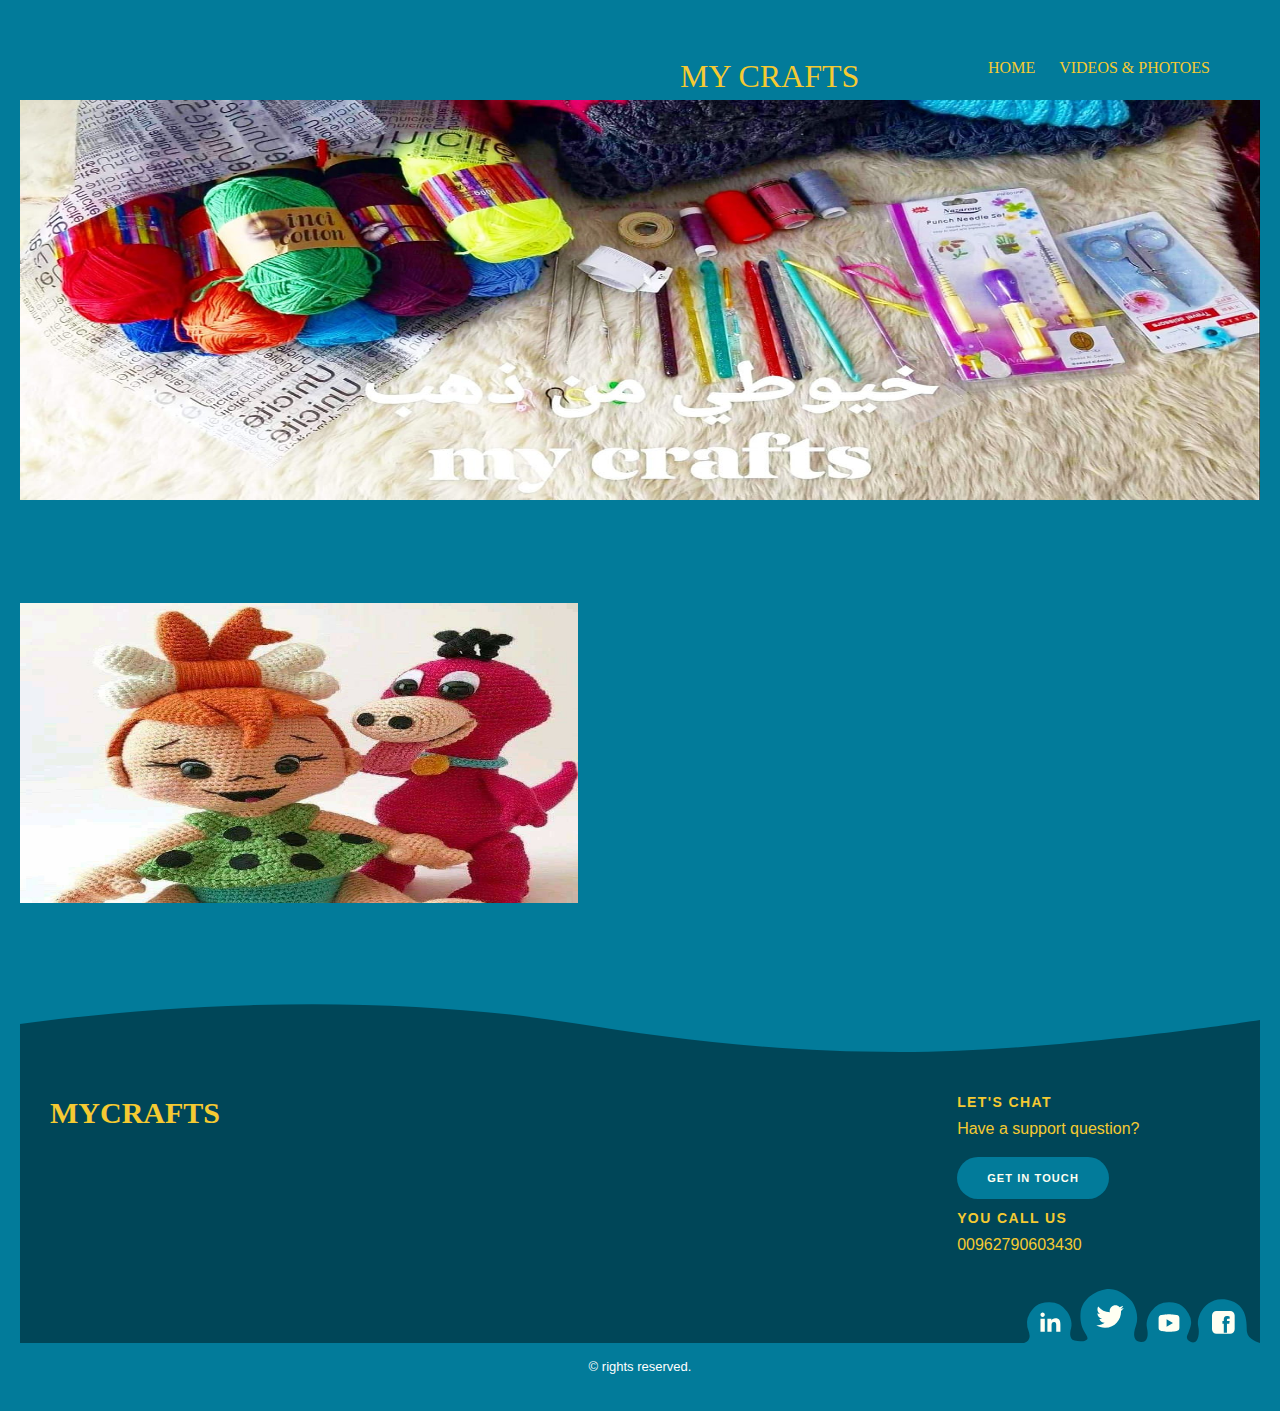
==== videos&photoes.html @ ef81359b "third" ====
<!DOCTYPE html>
<html lang="en">

<head>

    <link rel="stylesheet" href="reset.css">
    <link rel="stylesheet" href="style.css">

    <title>MY CRAFT</title>
</head>

<body>

    <header>
        <h1> MY CRAFTS</h1>

        <ul>

            <li><a href="index.html"> HOME </a></li>
            <li><a href="videos&photoes.html"> VIDEOS & PHOTOES</a></li>
        </ul>
    </header>

    <main>
        <img src="header.jpg" />


        <div class="vertical-menu">
            <img src="img/1.jpg"/><a href="img/1.jpg"> picture no. 1 for a kid toy made of wool</a>
            <a href="img/2.jpg"><img src="img/2.jpg"/>picture no. 2</a>
            <a href="img/3.jpg"><img src="img/3.jpg"/>picture no. 3</a>
            <a href="img/4.jpg"><img src="img/4.jpg"/>picture no. 4</a>
            <a href="img/5.jpg"><img src="img/5.jpg"/>picture no. 5</a>
            <a href="img/6.jpg"><img src="img/6.jpg"/>picture no. 6</a>
            <a href="img/7.jpg"><img src="img/7.jpg"/>picture no. 7</a>
            <a href="img/8.jpg"><img src="img/8.jpg"/>picture no. 8</a>
            <a href="img/9.jpg"><img src="img/9.jpg"/>picture no. 9</a>
            <a href="img/10.jpg"><img src="img/10.jpg"/>picture no. 10</a>
            <a href="img/11.jpg"><img src="img/11.jpg"/>picture no. 11</a>
            <a href="img/12.jpg"><img src="img/12.jpg"/>picture no. 12</a>
          </div>

        

    </main>

</body>

<footer>

    <div class="pg-footer ">
        <footer class="footer ">
            <svg class="footer-wave-svg " xmlns="http://www.w3.org/2000/svg " viewBox="0 0 1200 100 "
                preserveAspectRatio="none ">
                <path class="footer-wave-path "
                    d="M851.8,100c125,0,288.3-45,348.2-64V0H0v44c3.7-1,7.3-1.9,11-2.9C80.7,22,151.7,10.8,223.5,6.3C276.7,2.9,330,4,383,9.8 c52.2,5.7,103.3,16.2,153.4,32.8C623.9,71.3,726.8,100,851.8,100z ">
                </path>
            </svg>
            <div class="footer-content ">
                <div class="footer-content-column ">
                    <div class="footer-logo ">
                        <a class="footer-logo-link " href="# ">
                            <span class="hidden-link-text "></span>
                            <div id="logo">
                                <p id="insan1">MY</p>
                                <p id="insan2">CRAFTS</p>
                            </div>
                        </a>
                    </div>
                    <div class="footer-menu ">
                        <h2 class="footer-menu-name "> </h2>
                        <ul id="menu-get-started " class="footer-menu-list ">
                            <li class="menu-item menu-item-type-post_type menu-item-object-product ">
                                <a href="# "></a>
                            </li>
                            <li class="menu-item menu-item-type-post_type menu-item-object-product ">
                                <a href="# "></a>
                            </li>
                            <li class="menu-item menu-item-type-post_type menu-item-object-product ">
                                <a href="# "></a>
                            </li>
                        </ul>
                    </div>
                </div>
                <div class="footer-content-column ">
                    <div class="footer-menu ">
                        <h2 class="footer-menu-name "> </h2>
                        <ul id="menu-company " class="footer-menu-list ">
                            <li class="menu-item menu-item-type-post_type menu-item-object-page ">
                                <a href="# "></a>
                            </li>
                            <li class="menu-item menu-item-type-taxonomy menu-item-object-category ">
                                <a href="# "></a>
                            </li>
                            <li class="menu-item menu-item-type-post_type menu-item-object-page ">
                                <a href="# "></a>
                            </li>
                        </ul>
                    </div>
                    <div class="footer-menu ">
                        <h2 class="footer-menu-name "></h2>
                        <ul id="menu-legal " class="footer-menu-list ">
                            <li
                                class="menu-item menu-item-type-post_type menu-item-object-page menu-item-privacy-policy menu-item-170434 ">
                                <a href="# "></a>
                            </li>
                            <li class="menu-item menu-item-type-post_type menu-item-object-page ">
                                <a href="# "></a>
                            </li>
                        </ul>
                    </div>
                </div>
                <div class="footer-content-column ">
                    <div class="footer-menu ">
                        <h2 class="footer-menu-name "></h2>
                        <ul id="menu-quick-links " class="footer-menu-list ">
                            <li class="menu-item menu-item-type-custom menu-item-object-custom ">
                                <a target="_blank " rel="noopener noreferrer " href="# "></a>
                            </li>
                            <li class="menu-item menu-item-type-custom menu-item-object-custom ">
                                <a target="_blank " rel="noopener noreferrer " href="# "></a>
                            </li>
                            <li class="menu-item menu-item-type-post_type menu-item-object-page ">
                                <a href="# "></a>
                            </li>
                            <li class="menu-item menu-item-type-post_type menu-item-object-page ">
                                <a href="# "></a>
                            </li>
                            <li class="menu-item menu-item-type-post_type_archive menu-item-object-customer ">
                                <a href="# "></a>
                            </li>
                            <li class="menu-item menu-item-type-post_type menu-item-object-page ">
                                <a href="# "></a>
                            </li>
                        </ul>
                    </div>
                </div>
                <div class="footer-content-column ">
                    <div class="footer-call-to-action ">
                        <h2 class="footer-call-to-action-title "> Let's Chat</h2>
                        <p class="footer-call-to-action-description "> Have a support question?</p>
                        <a class="footer-call-to-action-button button " href="# " target="_self "> Get in Touch </a>
                    </div>
                    <div class="footer-call-to-action ">
                        <h2 class="footer-call-to-action-title "> You Call Us</h2>
                        <p class="footer-call-to-action-link-wrapper "> <a class="footer-call-to-action-link "
                                href="tel:0124-64XXXX " target="_self "> 00962790603430 </a></p>
                    </div>
                </div>
                <div class="footer-social-links "> <svg class="footer-social-amoeba-svg "
                        xmlns="http://www.w3.org/2000/svg " viewBox="0 0 236 54 ">
                        <path class="footer-social-amoeba-path "
                            d="M223.06,43.32c-.77-7.2,1.87-28.47-20-32.53C187.78,8,180.41,18,178.32,20.7s-5.63,10.1-4.07,16.7-.13,15.23-4.06,15.91-8.75-2.9-6.89-7S167.41,36,167.15,33a18.93,18.93,0,0,0-2.64-8.53c-3.44-5.5-8-11.19-19.12-11.19a21.64,21.64,0,0,0-18.31,9.18c-2.08,2.7-5.66,9.6-4.07,16.69s.64,14.32-6.11,13.9S108.35,46.5,112,36.54s-1.89-21.24-4-23.94S96.34,0,85.23,0,57.46,8.84,56.49,24.56s6.92,20.79,7,24.59c.07,2.75-6.43,4.16-12.92,2.38s-4-10.75-3.46-12.38c1.85-6.6-2-14-4.08-16.69a21.62,21.62,0,0,0-18.3-9.18C13.62,13.28,9.06,19,5.62,24.47A18.81,18.81,0,0,0,3,33a21.85,21.85,0,0,0,1.58,9.08,16.58,16.58,0,0,1,1.06,5A6.75,6.75,0,0,1,0,54H236C235.47,54,223.83,50.52,223.06,43.32Z ">
                        </path>
                    </svg>
                    <a class="footer-social-link linkedin " href="# " target="_blank ">
                        <span class="hidden-link-text ">Linkedin</span>
                        <svg class="footer-social-icon-svg " xmlns="http://www.w3.org/2000/svg " viewBox="0 0 30 30 ">
                            <path class="footer-social-icon-path " d="M9,25H4V10h5V25z M6.501,8C5.118,8,4,6.879,4,5.499S5.12,3,6.501,3C7.879,3,9,4.121,9,5.499C9,6.879,7.879,8,6.501,8z M27,25h-4.807v-7.3c0-1.741-0.033-3.98-2.499-3.98c-2.503,0-2.888,1.896-2.888,3.854V25H12V9.989h4.614v2.051h0.065
            c0.642-1.18,2.211-2.424,4.551-2.424c4.87,0,5.77,3.109,5.77,7.151C27,16.767,27,25,27,25z "></path>
                        </svg>
                    </a>
                    <a class="footer-social-link twitter " href="https://twitter.com/PNahelia?s=09 " target="_blank ">
                        <span class="hidden-link-text ">Twitter</span>
                        <svg class="footer-social-icon-svg " xmlns="http://www.w3.org/2000/svg " viewBox="0 0 26 26 ">
                            <path class="footer-social-icon-path " d="M 25.855469 5.574219 C 24.914063 5.992188 23.902344 6.273438 22.839844 6.402344 C 23.921875 5.75 24.757813 4.722656 25.148438 3.496094 C 24.132813 4.097656 23.007813 4.535156 21.8125 4.769531
            C 20.855469 3.75 19.492188 3.113281 17.980469 3.113281 C 15.082031 3.113281 12.730469 5.464844 12.730469 8.363281 C 12.730469 8.773438 12.777344 9.175781 12.867188 9.558594 C 8.503906 9.339844 4.636719 7.246094 2.046875 4.070313 C 1.59375
            4.847656 1.335938 5.75 1.335938 6.714844 C 1.335938 8.535156 2.261719 10.140625 3.671875 11.082031 C 2.808594 11.054688 2 10.820313 1.292969 10.425781 C 1.292969 10.449219 1.292969 10.46875 1.292969 10.492188 C 1.292969 13.035156 3.101563
            15.15625 5.503906 15.640625 C 5.0625 15.761719 4.601563 15.824219 4.121094 15.824219 C 3.78125 15.824219 3.453125 15.792969 3.132813 15.730469 C 3.800781 17.8125 5.738281 19.335938 8.035156 19.375 C 6.242188 20.785156 3.976563 21.621094 1.515625
            21.621094 C 1.089844 21.621094 0.675781 21.597656 0.265625 21.550781 C 2.585938 23.039063 5.347656 23.90625 8.3125 23.90625 C 17.96875 23.90625 23.25 15.90625 23.25 8.972656 C 23.25 8.742188 23.246094 8.515625 23.234375 8.289063 C 24.261719
            7.554688 25.152344 6.628906 25.855469 5.574219 "></path>
                        </svg>
                    </a>
                    <a class="footer-social-link youtube "
                        href="https://www.youtube.com/channel/UC9nZdVQLTFBi-LnRgo3DyZw" target="_blank ">
                        <span class="hidden-link-text ">Youtube</span>
                        <svg class="footer-social-icon-svg " xmlns="http://www.w3.org/2000/svg " viewBox="0 0 30 30 ">
                            <path class="footer-social-icon-path "
                                d="M 15 4 C 10.814 4 5.3808594 5.0488281 5.3808594 5.0488281 L 5.3671875 5.0644531 C 3.4606632 5.3693645 2 7.0076245 2 9 L 2 15 L 2 15.001953 L 2 21 L 2 21.001953 A 4 4 0 0 0 5.3769531 24.945312
            L 5.3808594 24.951172 C 5.3808594 24.951172 10.814 26.001953 15 26.001953 C 19.186 26.001953 24.619141 24.951172 24.619141 24.951172 L 24.621094 24.949219 A 4 4 0 0 0 28 21.001953 L 28 21 L 28 15.001953 L 28 15 L 28 9 A 4 4 0 0 0 24.623047
            5.0546875 L 24.619141 5.0488281 C 24.619141 5.0488281 19.186 4 15 4 z M 12 10.398438 L 20 15 L 12 19.601562 L 12 10.398438 z "></path>
                        </svg>
                    </a>
                    <a class="footer-social-link github " href="https://web.facebook.com/groups/handmadeworking"
                        target="_blank ">
                        <span class="hidden-link-text ">Facebook</span>
                        <svg class="footer-social-icon-svg " xmlns="http://www.w3.org/2000/svg " viewBox="0 0 75 75 ">
                            <path class="footer-social-icon-path "
                                d="M40,0H10C4.486,0,0,4.486,0,10v30c0,5.514,4.486,10,10,10h30c5.514,0,10-4.486,10-10V10C50,4.486,45.514,0,40,0z M39,17h-3 c-2.145,0-3,0.504-3,2v3h6l-1,6h-5v20h-7V28h-3v-6h3v-3c0-4.677,1.581-8,7-8c2.902,0,6,1,6,1V17z">
                            </path>
                        </svg>
                    </a>
                </div>
            </div>
            <div class="footer-copyright ">
                <div class="footer-copyright-wrapper ">
                    <p class="footer-copyright-text ">
                        <a class="footer-copyright-link " href="https://npooja.now.sh/ " target="_self ">&copy;
                            rights reserved. </a>
                    </p>
                </div>
            </div>
        </footer>



</html>
---- style.css ----
*{

    font-family: 'Loved by the King', cursive;
}

#pp {
    color:#F5CA32;
   padding: 40px;
   text-align: center;
   font-size: larger;
   /* background-color:#02959a ; */
   border-radius: 15px;
   width:40%;
   margin-right: 100px;
   float: right;
}
#img2{
   
    width: 35%;
    margin-left: 100px;
    border-radius: 15px;
}

#one{
    padding: 20px;
    
    border-radius: 15px;
}
ul {
float: right;
}

ul li {

    display: inline-block;
}

#pp-home2{

    margin-bottom: 200px;
}

ul li a{
    text-decoration: none;
    padding: 10px;
    color:#F5CA32;
    font-family: 'Loved by the King', cursive;
}

h1{
    float: left;
    margin-left: 620px;
    font-size: 200%;
    color: #F5CA32;
    font-family: 'Loved by the King', cursive;
}

img{
    width: 100%;
    height: 400px;
}

header{

    padding: 40px;
    background-color:#027B9A;
}

body{
padding: 20px;
background-color: #027B9A;
}

.vertical-menu {
    margin-top: 100px;
    margin-bottom: 100px;
    width: 45%;
    height: 300px;
    overflow-y: auto;
  }
  .vertical-menu a {
    background-color: #eee;
    color: blueviolet;
    display: block;
    padding: 12px;
    text-decoration: none;
    font-size: larger;

  }
  .vertical-menu a img{

    width: 250px;
    height: 250px;
    margin-right: 60px;
    
  }
  .vertical-menu a:hover {
    background-color: #ccc;
  }
  

footer #insan2{
    margin-top: 5px;
    float:right;
    color: #F5CA32;
    font-family: 'Loved by the King', cursive;
    font-weight: bold;
    font-size: 30px;
}

footer #insan1{
    margin-top: 5px;
    float:left;
    font-family: 'Loved by the King', cursive;
    font-weight: bold;
    font-size: 30px;
    color: #F5CA32;
}

.pg-footer {
    font-family: 'Roboto', sans-serif;
}

.footer {
    background-color: #004658;
    color:  #F5CA32;
}

.footer-wave-svg {
    background-color: transparent;
    display: block;
    height: 30px;
    position: relative;
    top: -1px;
    width: 100%;
}

.footer-wave-path {
    fill: #027B9A;
}

.footer-content {
    margin-left: auto;
    margin-right: auto;
    max-width: 1230px;
    padding: 40px 15px 100px;
    position: relative;
}

.footer-content-column {
    box-sizing: border-box;
    float: left;
    padding-left: 15px;
    padding-right: 15px;
    width: 100%;
    color: #F5CA32;
}

.footer-content-column ul li a {
    color: #F5CA32;
    text-decoration: none;
}

.footer-logo-link {
    display: inline-block;
}

.footer-menu-name {
    color:  #F5CA32;
    font-size: 15px;
    font-weight: 900;
    letter-spacing: .1em;
    line-height: 18px;
    margin-bottom: 0;
    margin-top: 0;
    text-transform: uppercase;
}

.footer-menu-list {
    list-style: none;
    margin-bottom: 0;
    margin-top: 10px;
    padding-left: 0;
}

.footer-menu-list li {
    margin-top: 5px;
}

.footer-call-to-action-description {
    color:  #F5CA32;
    margin-top: 10px;
    margin-bottom: 20px;
}

.footer-call-to-action-button:hover {
    background-color:  #F5CA32;
    color: #00BEF0;
}

.button:last-of-type {
    margin-right: 0;
}

.footer-call-to-action-button {
    background-color: #027B9A;
    border-radius: 21px;
    color: #FFFFF2;
    display: inline-block;
    font-size: 11px;
    font-weight: 900;
    letter-spacing: .1em;
    line-height: 18px;
    padding: 12px 30px;
    margin: 0 10px 10px 0;
    text-decoration: none;
    text-transform: uppercase;
    transition: background-color .2s;
    cursor: pointer;
    position: relative;
}


.footer-call-to-action-title {
    color:  #F5CA32;
    font-size: 14px;
    font-weight: 900;
    letter-spacing: .1em;
    line-height: 18px;
    margin-bottom: 0;
    text-transform: uppercase;
}

.footer-call-to-action-link-wrapper {
    margin-bottom: 0;
    margin-top: 10px;
    color: #F5CA32;
    text-decoration: none;
}

.footer-call-to-action-link-wrapper a {
    color:  #F5CA32;
    text-decoration: none;
}

.footer-social-links {
    bottom: 0;
    height: 54px;
    position: absolute;
    right: 0;
    width: 236px;
}

.footer-social-amoeba-path {
    fill: #027B9A;
}

.footer-social-link.linkedin {
    height: 26px;
    left: 3px;
    top: 11px;
    width: 26px;
}

.footer-social-link {
    display: block;
    padding: 10px;
    position: absolute;
}

.hidden-link-text {
    position: absolute;
    clip: rect(1px 1px 1px 1px);
    clip: rect(1px, 1px, 1px, 1px);
    -webkit-clip-path: inset(0px 0px 99.9% 99.9%);
    clip-path: inset(0px 0px 99.9% 99.9%);
    overflow: hidden;
    height: 1px;
    width: 1px;
    padding: 0;
    border: 0;
    top: 50%;
}

.footer-social-icon-svg {
    display: block;
}

.footer-social-icon-path {
    fill: #FFFFF2;
    transition: fill .2s;
}

.footer-social-link.twitter {
    height: 28px;
    left: 62px;
    top: 3px;
    width: 28px;
}

.footer-social-link.youtube {
    height: 24px;
    left: 123px;
    top: 12px;
    width: 24px;
}

.footer-social-link.github {
    height: 30px;
    left: 178px;
    top: 12px;
    width: 34px;
}

.footer-copyright {
    background-color: #027B9A;
    color: #fff;
    padding: 15px 30px;
    text-align: center;
}

.footer-copyright-wrapper {
    margin-left: auto;
    margin-right: auto;
    max-width: 1200px;
}

.footer-copyright-text {
    color: #fff;
    font-size: 13px;
    font-weight: 400;
    line-height: 18px;
    margin-bottom: 0;

}

.footer-copyright-link {
    color: #fff;
    text-decoration: none;
}


.footer-content {
    margin-left: auto;
    margin-right: auto;
    max-width: 1230px;
    padding: 40px 15px 500px;
    position: relative;
}

    .footer-wave-svg {
        height: 50px;
    }
    .footer-content-column {
        width: 24.99%;
    }


    div.footer-content {
        padding-bottom: 250px;

    }
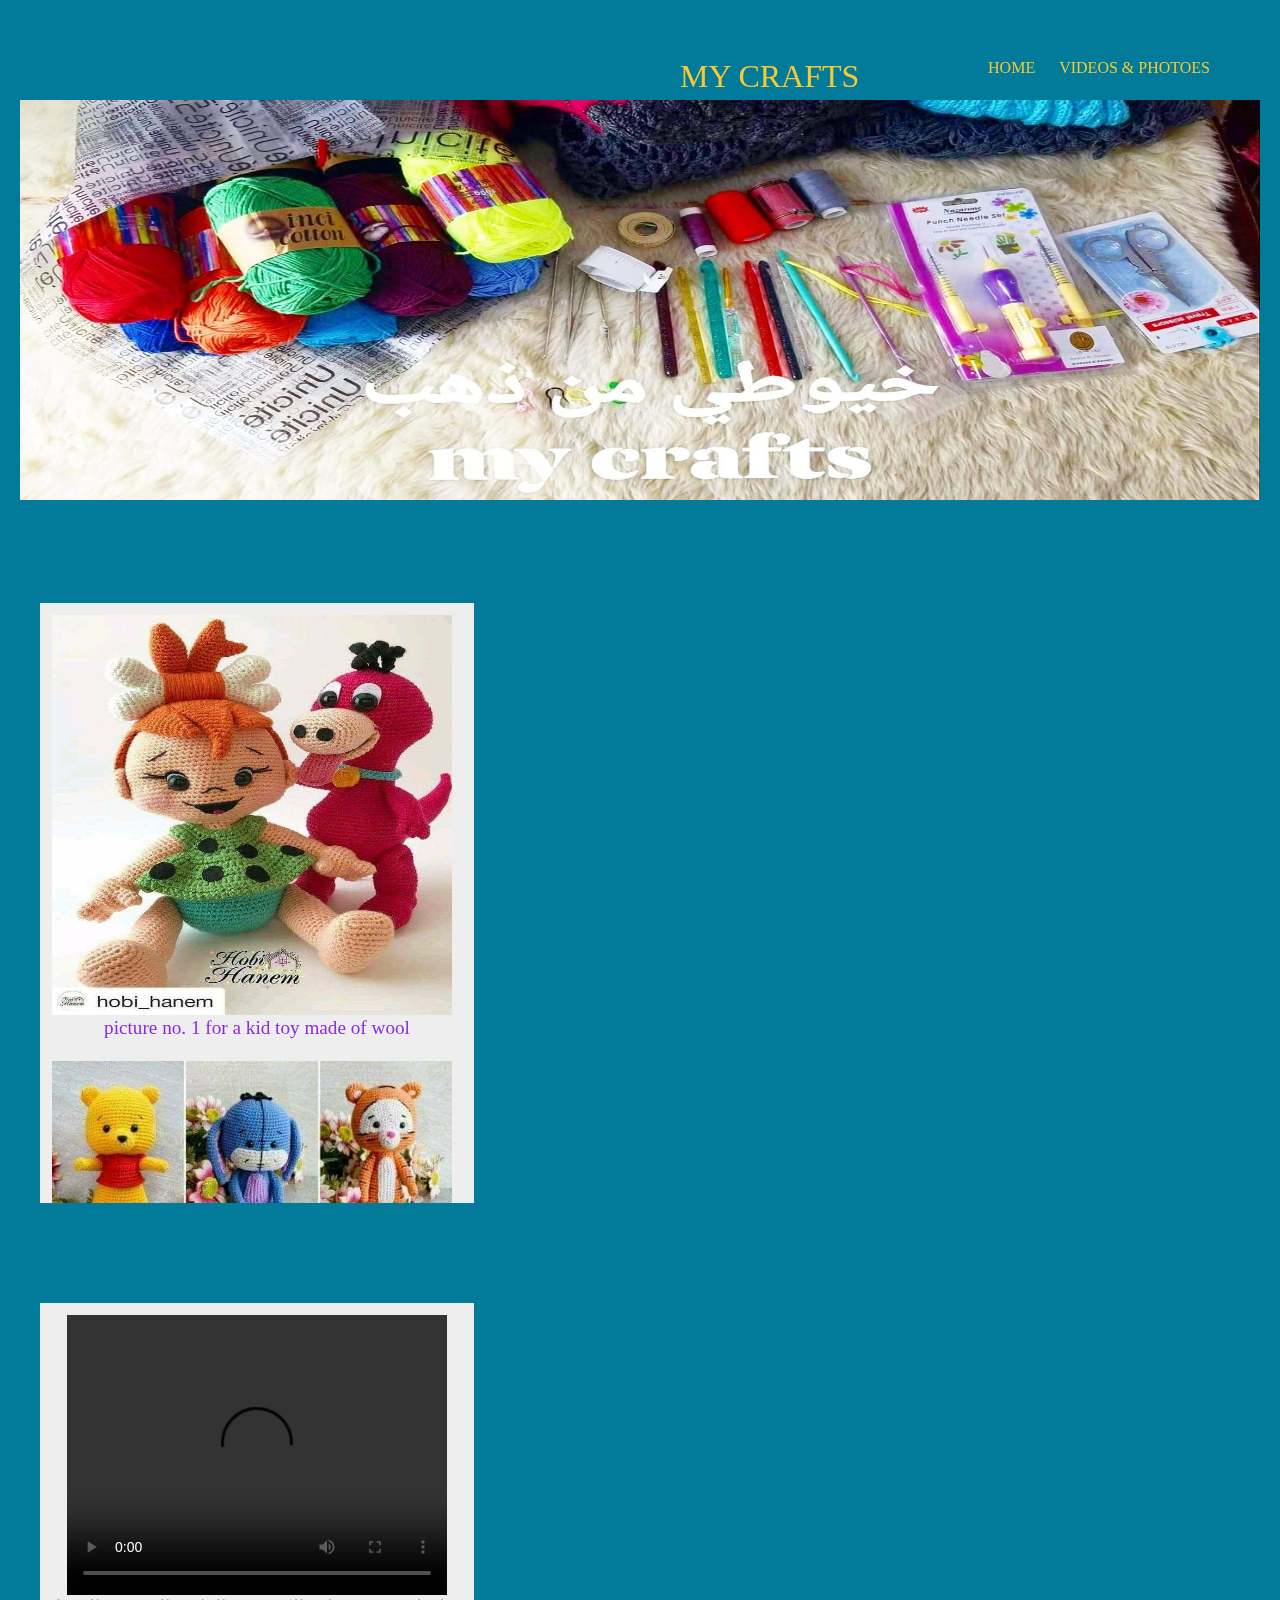
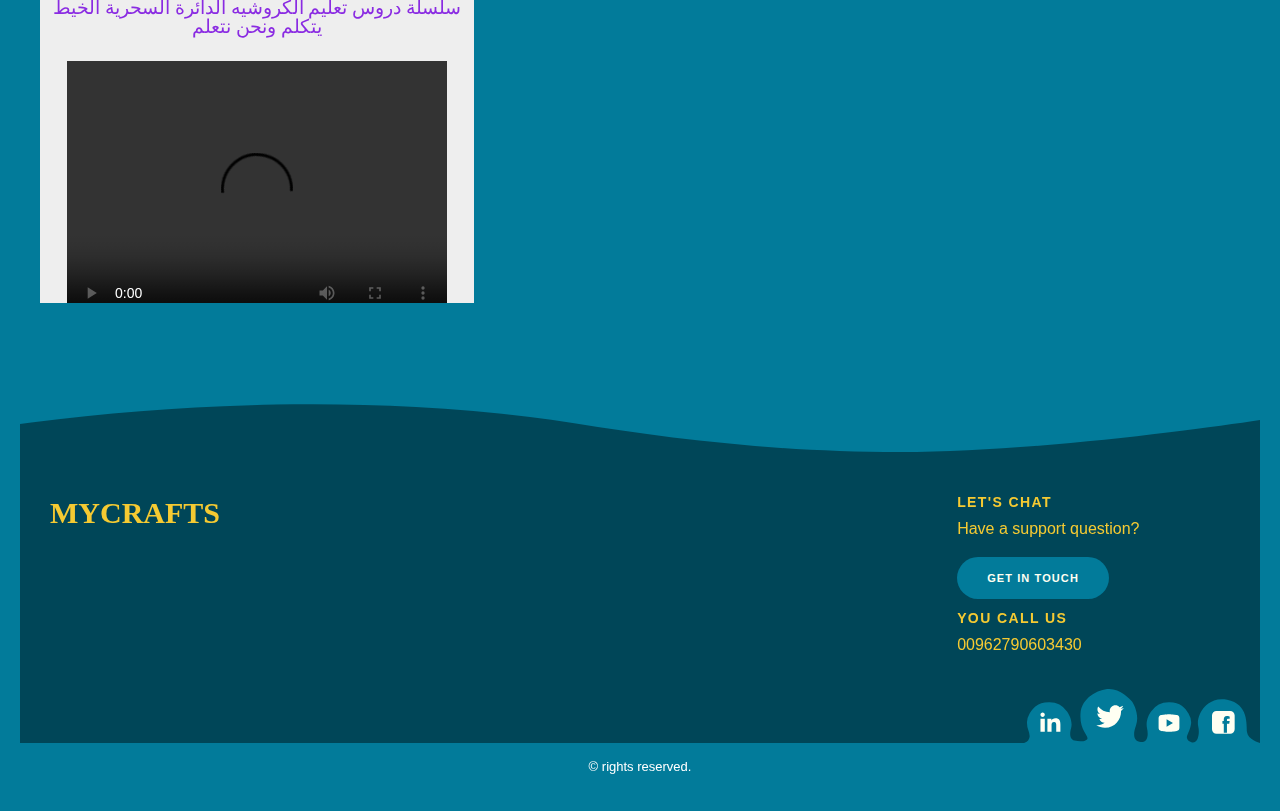
==== commit 57cf1782: "fourth" ====
--- a/videos&photoes.html
+++ b/videos&photoes.html
@@ -26,22 +26,57 @@
 
 
         <div class="vertical-menu">
-            <img src="img/1.jpg"/><a href="img/1.jpg"> picture no. 1 for a kid toy made of wool</a>
-            <a href="img/2.jpg"><img src="img/2.jpg"/>picture no. 2</a>
-            <a href="img/3.jpg"><img src="img/3.jpg"/>picture no. 3</a>
-            <a href="img/4.jpg"><img src="img/4.jpg"/>picture no. 4</a>
-            <a href="img/5.jpg"><img src="img/5.jpg"/>picture no. 5</a>
-            <a href="img/6.jpg"><img src="img/6.jpg"/>picture no. 6</a>
-            <a href="img/7.jpg"><img src="img/7.jpg"/>picture no. 7</a>
-            <a href="img/8.jpg"><img src="img/8.jpg"/>picture no. 8</a>
-            <a href="img/9.jpg"><img src="img/9.jpg"/>picture no. 9</a>
-            <a href="img/10.jpg"><img src="img/10.jpg"/>picture no. 10</a>
-            <a href="img/11.jpg"><img src="img/11.jpg"/>picture no. 11</a>
-            <a href="img/12.jpg"><img src="img/12.jpg"/>picture no. 12</a>
-          </div>
-
-        
-
+            <a href="img/1.jpg"><img src="img/1.jpg" /> <br />picture no. 1 for a kid toy made of wool</a>
+            <a href="img/2.jpg"><img src="img/2.jpg" />picture no. 2</a>
+            <a href="img/3.jpg"><img src="img/3.jpg" />picture no. 3</a>
+            <a href="img/4.jpg"><img src="img/4.jpg" />picture no. 4</a>
+            <a href="img/5.jpg"><img src="img/5.jpg" />picture no. 5</a>
+            <a href="img/6.jpg"><img src="img/6.jpg" />picture no. 6</a>
+            <a href="img/7.jpg"><img src="img/7.jpg" />picture no. 7</a>
+            <a href="img/8.jpg"><img src="img/8.jpg" />picture no. 8</a>
+            <a href="img/9.jpg"><img src="img/9.jpg" />picture no. 9</a>
+            <a href="img/10.jpg"><img src="img/10.jpg" />picture no. 10</a>
+            <a href="img/11.jpg"><img src="img/11.jpg" />picture no. 11</a>
+            <a href="img/12.jpg"><img src="img/12.jpg" />picture no. 12</a>
+        </div>
+
+        <p id="pics">
+
+            
+
+        </p>
+
+
+        <div class="vertical-menu2">
+            <a><video width="380" height="280" controls>
+                    <source
+                        src="vid/yt1s.com - سلسلة دروس تعليم الكروشيه الدائرة السحرية الخيط يتكلم ونحن نتعلم_480p.mp4"
+                        type="video/mp4">
+                </video><br />
+                سلسلة دروس تعليم الكروشيه الدائرة السحرية الخيط يتكلم ونحن نتعلم
+            </a>
+            <a><video width="380" height="280" controls>
+                    <source src="vid/yt1s.com - سكارفات رجالي وبناتي بلونين _480p.mp4" type="video/mp4">
+                </video><br />
+                سكارفات رجالي وبناتي بلونين
+            </a>
+            <a> <video width="380" height="280" controls>
+                    <source src="vid/yt1s.com - تعالوا نتعلم كروشيه بالباترون_480p.mp4" type="video/mp4">
+                </video><br />
+                تعالوا نتعلم كروشيه بالباترون
+            </a>
+            <a><video width="380" height="280" controls>
+                    <source src="vid/yt1s.com - سلسلة دروس تعليم فن الكروشية ٣_480p.mp4" type="video/mp4">
+                </video><br />
+                سلسلة دروس تعليم فن الكروشية ٣
+            </a>
+            <a> <video width="380" height="280" controls>
+                    <source src="vid/yt1s.com - غرزة نص العمود_480p.mp4" type="video/mp4">
+                </video><br />
+                غرزة نص العمود
+            </a>
+        </div>
+        <p id="vids"></p>
     </main>
 
 </body>
--- a/style.css
+++ b/style.css
@@ -74,9 +74,10 @@
 .vertical-menu {
     margin-top: 100px;
     margin-bottom: 100px;
-    width: 45%;
-    height: 300px;
+    width: 35%;
+    height: 600px;
     overflow-y: auto;
+    margin-left: 20px;
   }
   .vertical-menu a {
     background-color: #eee;
@@ -85,12 +86,13 @@
     padding: 12px;
     text-decoration: none;
     font-size: larger;
+    text-align: center;
 
   }
   .vertical-menu a img{
 
-    width: 250px;
-    height: 250px;
+    width: 400px;
+    height: 400px;
     margin-right: 60px;
     
   }
@@ -98,7 +100,26 @@
     background-color: #ccc;
   }
   
-
+  .vertical-menu2 {
+    margin-top: 100px;
+    margin-bottom: 100px;
+    width: 35%;
+    height: 600px;
+    overflow-y: auto;
+    margin-left: 20px;
+  }
+  .vertical-menu2 a {
+    background-color: #eee;
+    color: blueviolet;
+    display: block;
+    padding: 12px;
+    text-decoration: none;
+    font-size: larger;
+    text-align: center;
+  }
+  .vertical-menu2 a:hover {
+    background-color: #ccc;
+  }
 footer #insan2{
     margin-top: 5px;
     float:right;
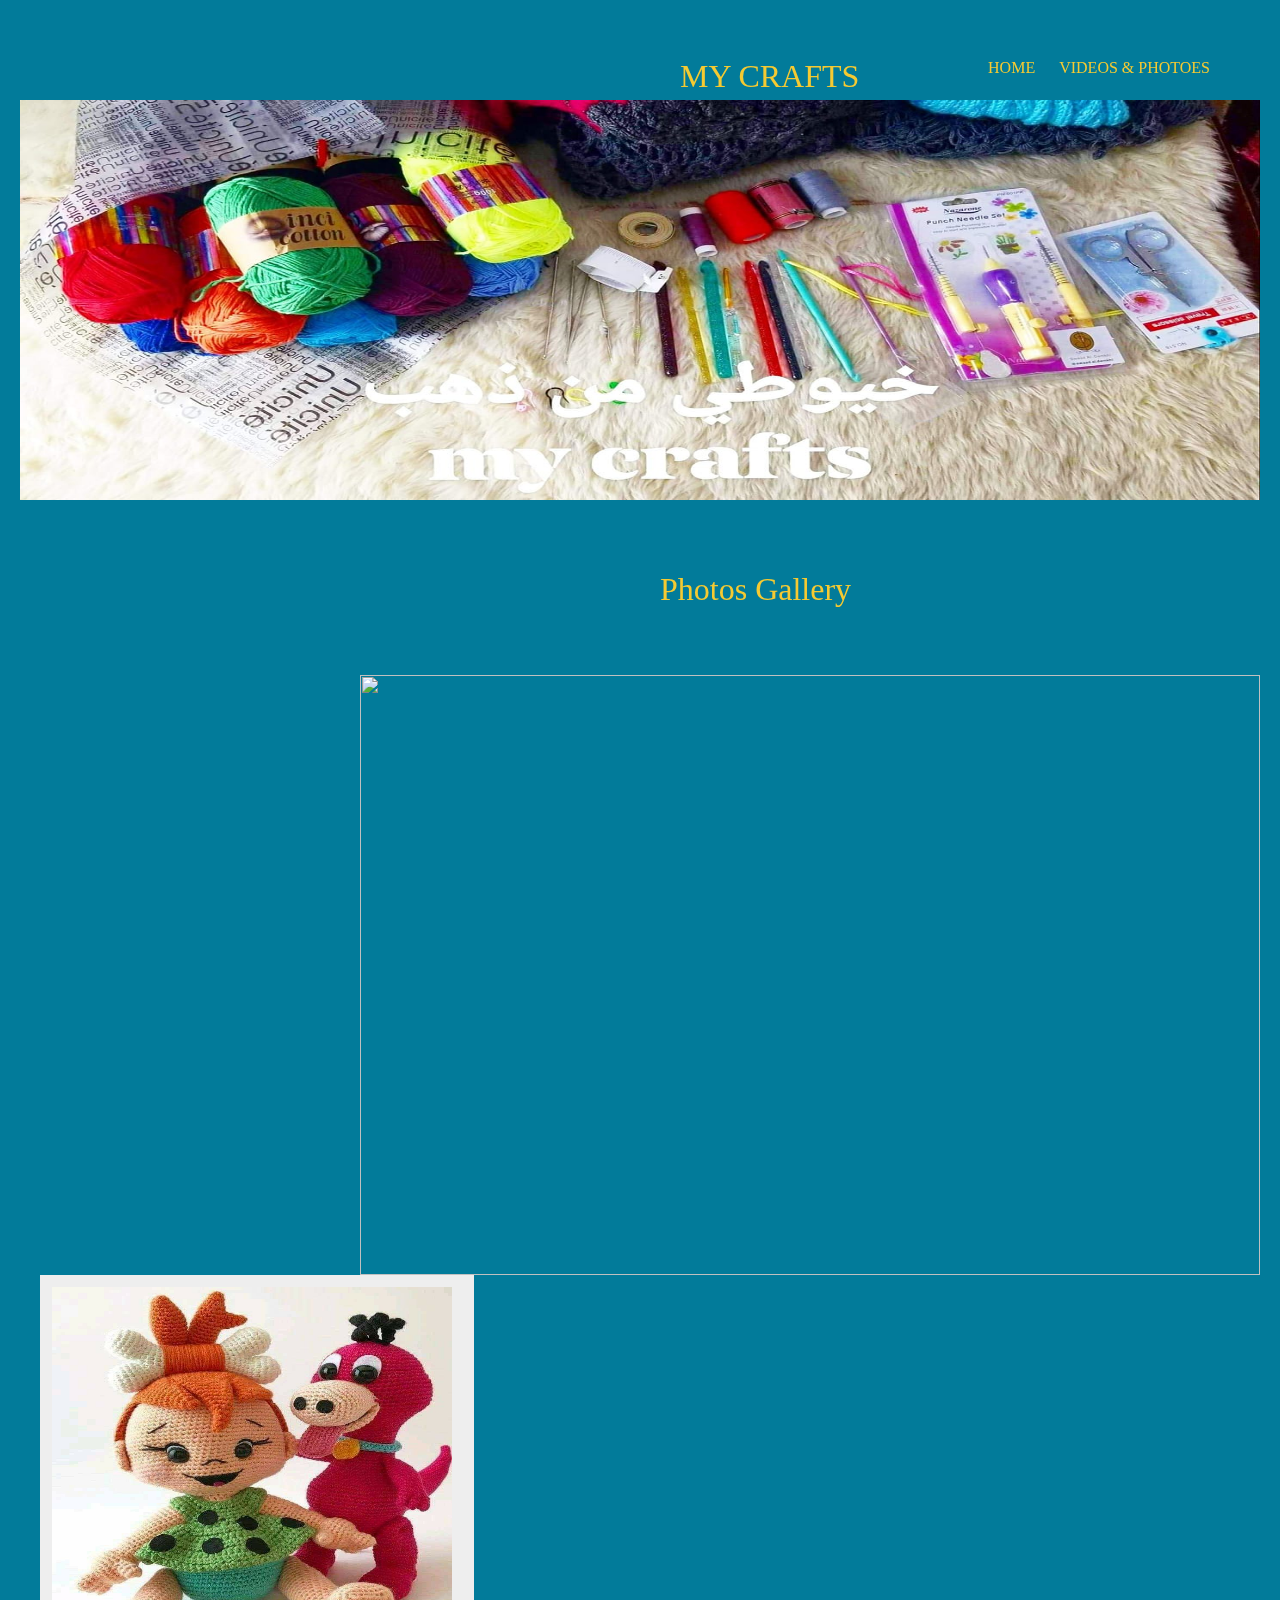
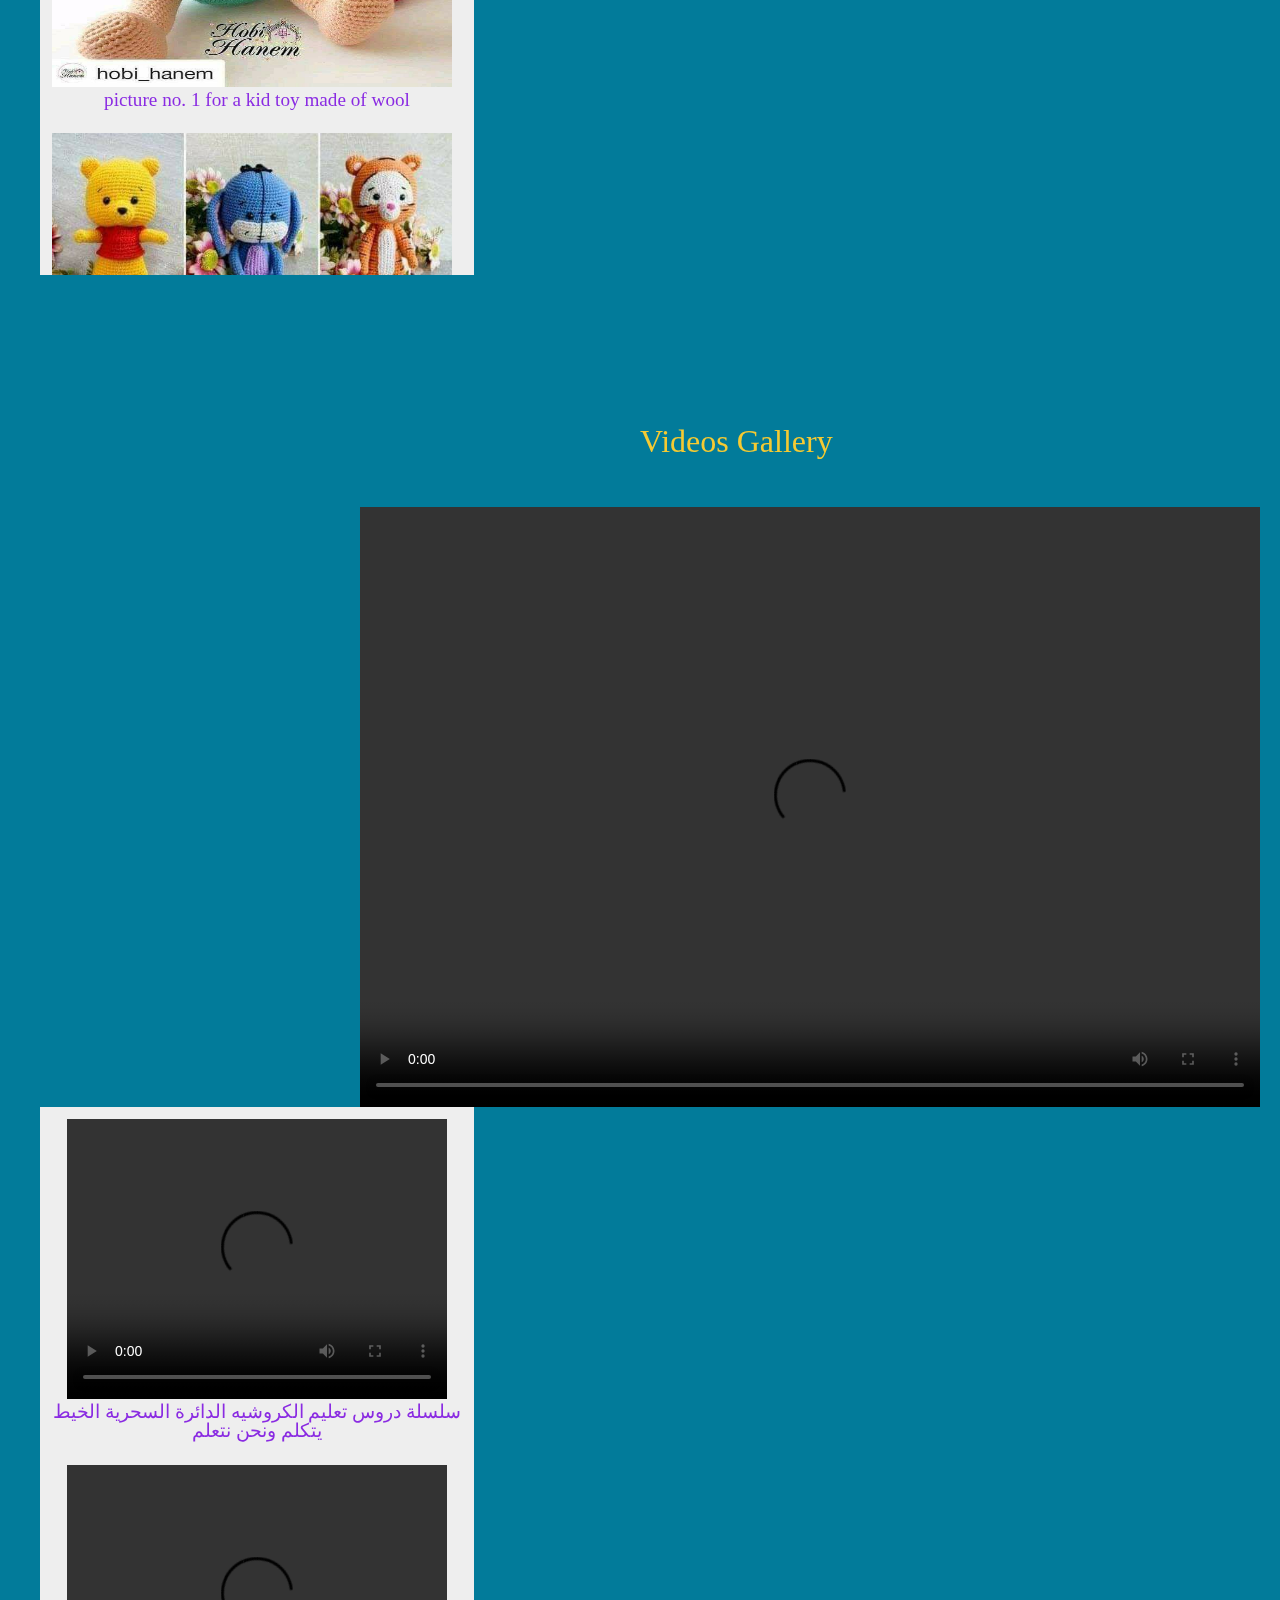
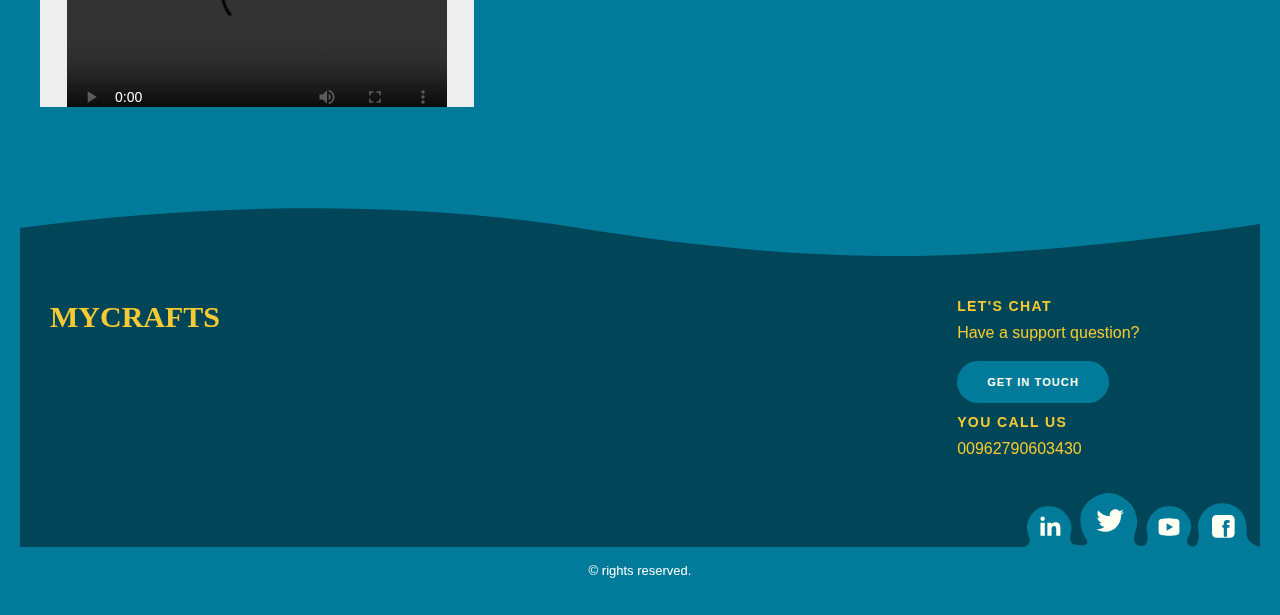
==== commit be88b1e5: "fifth" ====
--- a/videos&photoes.html
+++ b/videos&photoes.html
@@ -23,31 +23,31 @@
 
     <main>
         <img src="header.jpg" />
-
+        <h1 id="one"> Photos Gallery</h1>
+        
+        <img id="pics" src="" width="600px" height="600px"/>
 
         <div class="vertical-menu">
-            <a href="img/1.jpg"><img src="img/1.jpg" /> <br />picture no. 1 for a kid toy made of wool</a>
-            <a href="img/2.jpg"><img src="img/2.jpg" />picture no. 2</a>
-            <a href="img/3.jpg"><img src="img/3.jpg" />picture no. 3</a>
-            <a href="img/4.jpg"><img src="img/4.jpg" />picture no. 4</a>
-            <a href="img/5.jpg"><img src="img/5.jpg" />picture no. 5</a>
-            <a href="img/6.jpg"><img src="img/6.jpg" />picture no. 6</a>
-            <a href="img/7.jpg"><img src="img/7.jpg" />picture no. 7</a>
-            <a href="img/8.jpg"><img src="img/8.jpg" />picture no. 8</a>
-            <a href="img/9.jpg"><img src="img/9.jpg" />picture no. 9</a>
-            <a href="img/10.jpg"><img src="img/10.jpg" />picture no. 10</a>
-            <a href="img/11.jpg"><img src="img/11.jpg" />picture no. 11</a>
-            <a href="img/12.jpg"><img src="img/12.jpg" />picture no. 12</a>
+            <a href="img/1.jpg"><img id="pic1" src="img/1.jpg" /> <br />picture no. 1 for a kid toy made of wool</a>
+            <a href="img/2.jpg"><img id="pic2" src="img/2.jpg" />picture no. 2</a>
+            <a href="img/3.jpg"><img id="pic3" src="img/3.jpg" />picture no. 3</a>
+            <a href="img/4.jpg"><img id="pic4" src="img/4.jpg" />picture no. 4</a>
+            <a href="img/5.jpg"><img id="pic5" src="img/5.jpg" />picture no. 5</a>
+            <a href="img/6.jpg"><img id="pic6" src="img/6.jpg" />picture no. 6</a>
+            <a href="img/7.jpg"><img id="pic7" src="img/7.jpg" />picture no. 7</a>
+            <a href="img/8.jpg"><img id="pic8" src="img/8.jpg" />picture no. 8</a>
+            <a href="img/9.jpg"><img id="pic9" src="img/9.jpg" />picture no. 9</a>
+            <a href="img/10.jpg"><img id="pic10" src="img/10.jpg" />picture no. 10</a>
+            <a href="img/11.jpg"><img id="pic11" src="img/11.jpg" />picture no. 11</a>
+            <a href="img/12.jpg"><img id="pic12" src="img/12.jpg" />picture no. 12</a>
         </div>
-
-        <p id="pics">
-
-            
-
-        </p>
-
+            <h1 id="two">Videos Gallery</h1>
+        <video id="videos" width="600" height="800" controls>
+            <source src="" type="video/mp4">
+        </video>
 
         <div class="vertical-menu2">
+
             <a><video width="380" height="280" controls>
                     <source
                         src="vid/yt1s.com - سلسلة دروس تعليم الكروشيه الدائرة السحرية الخيط يتكلم ونحن نتعلم_480p.mp4"
@@ -55,7 +55,7 @@
                 </video><br />
                 سلسلة دروس تعليم الكروشيه الدائرة السحرية الخيط يتكلم ونحن نتعلم
             </a>
-            <a><video width="380" height="280" controls>
+            <a><video id="video1" width="380" height="280" controls>
                     <source src="vid/yt1s.com - سكارفات رجالي وبناتي بلونين _480p.mp4" type="video/mp4">
                 </video><br />
                 سكارفات رجالي وبناتي بلونين
@@ -82,6 +82,8 @@
 </body>
 
 <footer>
+
+    <script src="app.js"></script>
 
     <div class="pg-footer ">
         <footer class="footer ">
@@ -237,6 +239,8 @@
             </div>
         </footer>
 
+        
+
 
 
 </html>--- a/style.css
+++ b/style.css
@@ -107,6 +107,32 @@
     height: 600px;
     overflow-y: auto;
     margin-left: 20px;
+  }
+
+  #one{
+      margin-bottom: 50px;
+      margin-top: 50px;
+  }
+
+  #two{
+    margin-bottom: 50px;
+      margin-top: 50px;
+  }
+  #pics{
+      width: 900px;
+      height: 600px;
+      float: right;
+      margin-top: 0px;
+      margin-right: 0px;
+  }
+
+  #videos{
+    width: 900px;
+      height: 600px;
+      float: right;
+      margin-top: 0px;
+      margin-right: 0px;
+
   }
   .vertical-menu2 a {
     background-color: #eee;
